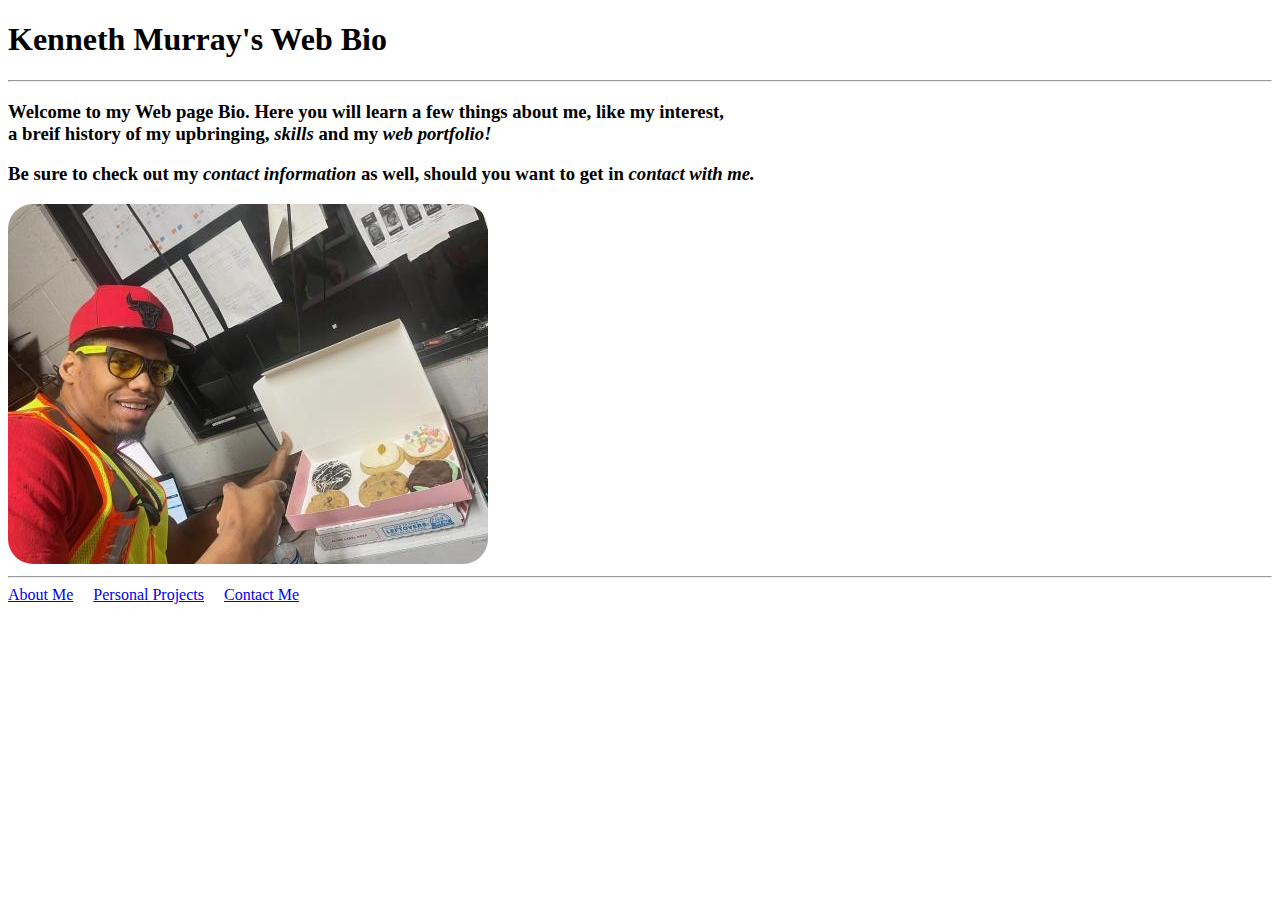
==== index.html @ 701793c0 "Main page and contact page 90% complete" ====
<!DOCTYPE html>
<html lang="en">
<head>
    <meta charset="UTF-8">
    <meta name="viewport" content="width=device-width, initial-scale=1.0">
    <title>My Personal Web Biography</title>
</head>
<body>
    <main>
        <h1> Kenneth Murray's Web Bio</h1>
        <hr>
        <section>
        <h3><p>Welcome to my Web page Bio. Here you will learn a few things about me, like my interest,<br> a breif history of my upbringing, <i><a>skills</i></a> and my <i>web portfolio!</i></p>
        <p>Be sure to check out my <i><a a href="contact_page" style="text-decoration: none; color:black">contact information</a></i> as well, should you want to get in <i><a a href="contact_page" style="text-decoration: none; color:black">contact with me.</a></i></p>
        </h3>
        <img src="IMG_20230319_201133.jpg" alt="A picture of Kenneth at work" style="align-items: center; border-radius: 25px">
        </section>
        <hr>
        <nav aria-label="User-Navigation">
            <ul style="list-style-type: none; margin: 0; padding: 0; display: flex;">
                <li style="margin-right: 20px;"><a href="about_me">About Me</a></li>
                <li style="margin-right: 20px;"><a href="personal_projects">Personal Projects</a></li>
                <li style="margin-right: 20px;"><a href="contact_page.html">Contact Me</a></li>
            </ul>
        </nav>
        <section>
            
        </section>
    </main>
    
</body>
</html>
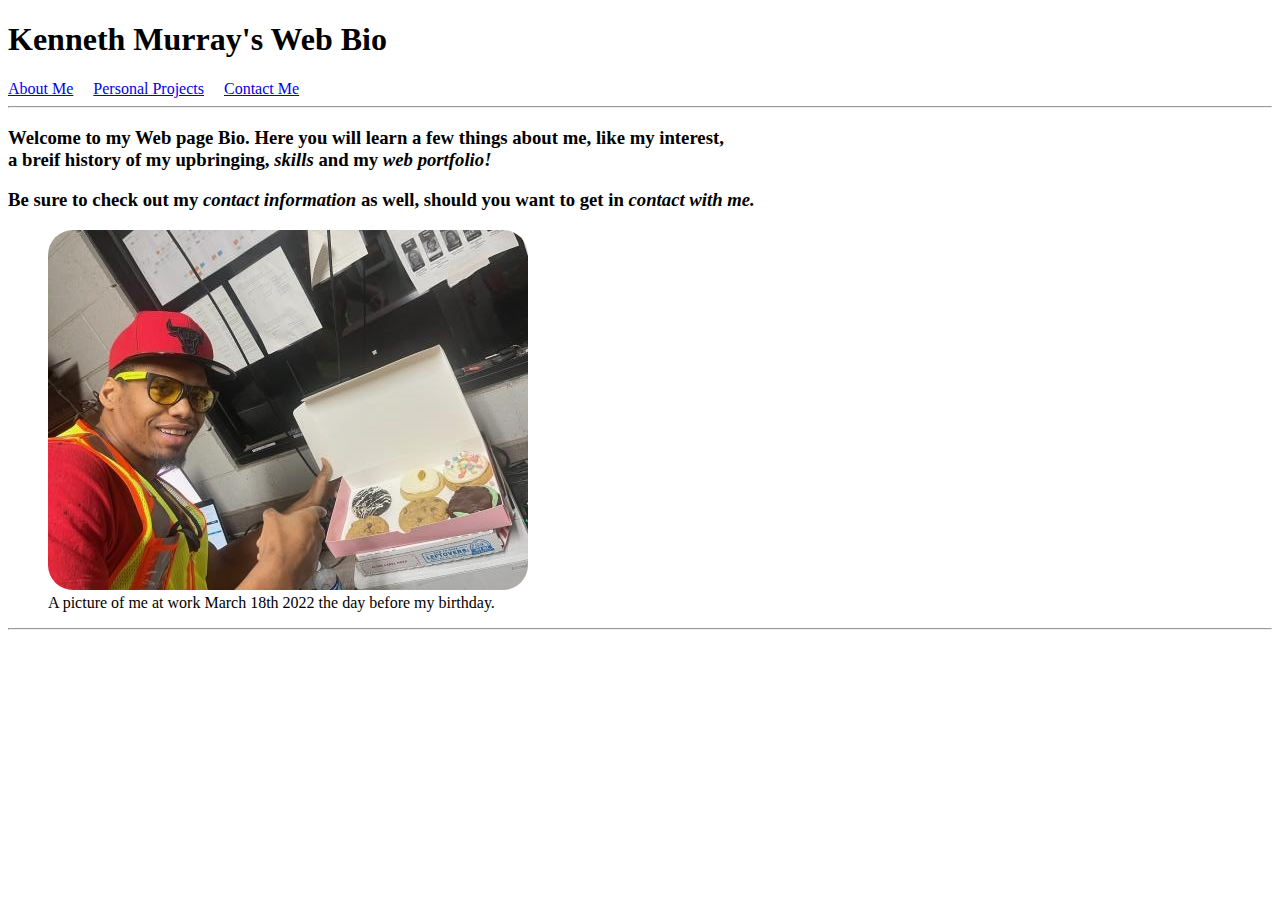
==== commit 58ecde9c: "Final send" ====
--- a/index.html
+++ b/index.html
@@ -8,24 +8,24 @@
 <body>
     <main>
         <h1> Kenneth Murray's Web Bio</h1>
+        <nav aria-label="User-Navigation">
+            <ul style="list-style-type: none; margin: 0; padding: 0; display: flex;">
+                <li style="margin-right: 20px;"><a href="about_me.html">About Me</a></li>
+                <li style="margin-right: 20px;"><a href="personal_projects.html">Personal Projects</a></li>
+                <li style="margin-right: 20px;"><a href="contact_page.html">Contact Me</a></li>
+            </ul>
+        </nav>
         <hr>
         <section>
         <h3><p>Welcome to my Web page Bio. Here you will learn a few things about me, like my interest,<br> a breif history of my upbringing, <i><a>skills</i></a> and my <i>web portfolio!</i></p>
         <p>Be sure to check out my <i><a a href="contact_page" style="text-decoration: none; color:black">contact information</a></i> as well, should you want to get in <i><a a href="contact_page" style="text-decoration: none; color:black">contact with me.</a></i></p>
         </h3>
-        <img src="IMG_20230319_201133.jpg" alt="A picture of Kenneth at work" style="align-items: center; border-radius: 25px">
+        <figure>
+        <img src="IMG_20230319_201133.jpg" alt="A picture of Kenneth at work" style="align-items: center; border-radius: 25px;">
+        <figcaption>A picture of me at work March 18th 2022 the day before my birthday.</figcaption>
+        </figure>
         </section>
         <hr>
-        <nav aria-label="User-Navigation">
-            <ul style="list-style-type: none; margin: 0; padding: 0; display: flex;">
-                <li style="margin-right: 20px;"><a href="about_me">About Me</a></li>
-                <li style="margin-right: 20px;"><a href="personal_projects">Personal Projects</a></li>
-                <li style="margin-right: 20px;"><a href="contact_page.html">Contact Me</a></li>
-            </ul>
-        </nav>
-        <section>
-            
-        </section>
     </main>
     
 </body>
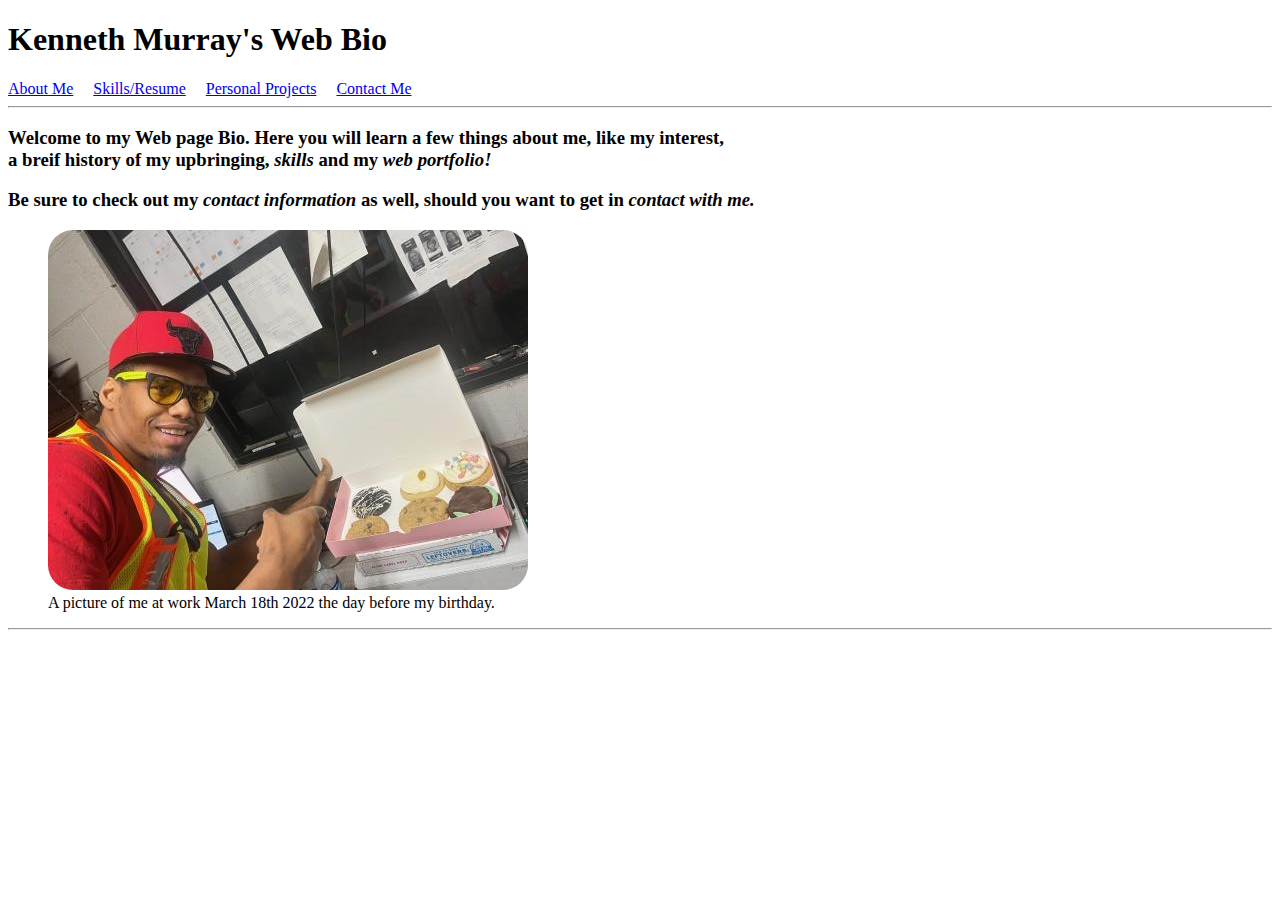
==== commit eed9cacf: "added css" ====
--- a/index.html
+++ b/index.html
@@ -11,6 +11,7 @@
         <nav aria-label="User-Navigation">
             <ul style="list-style-type: none; margin: 0; padding: 0; display: flex;">
                 <li style="margin-right: 20px;"><a href="about_me.html">About Me</a></li>
+                <li style="margin-right: 20px;"><a href="resume.html">Skills/Resume</a></li>
                 <li style="margin-right: 20px;"><a href="personal_projects.html">Personal Projects</a></li>
                 <li style="margin-right: 20px;"><a href="contact_page.html">Contact Me</a></li>
             </ul>
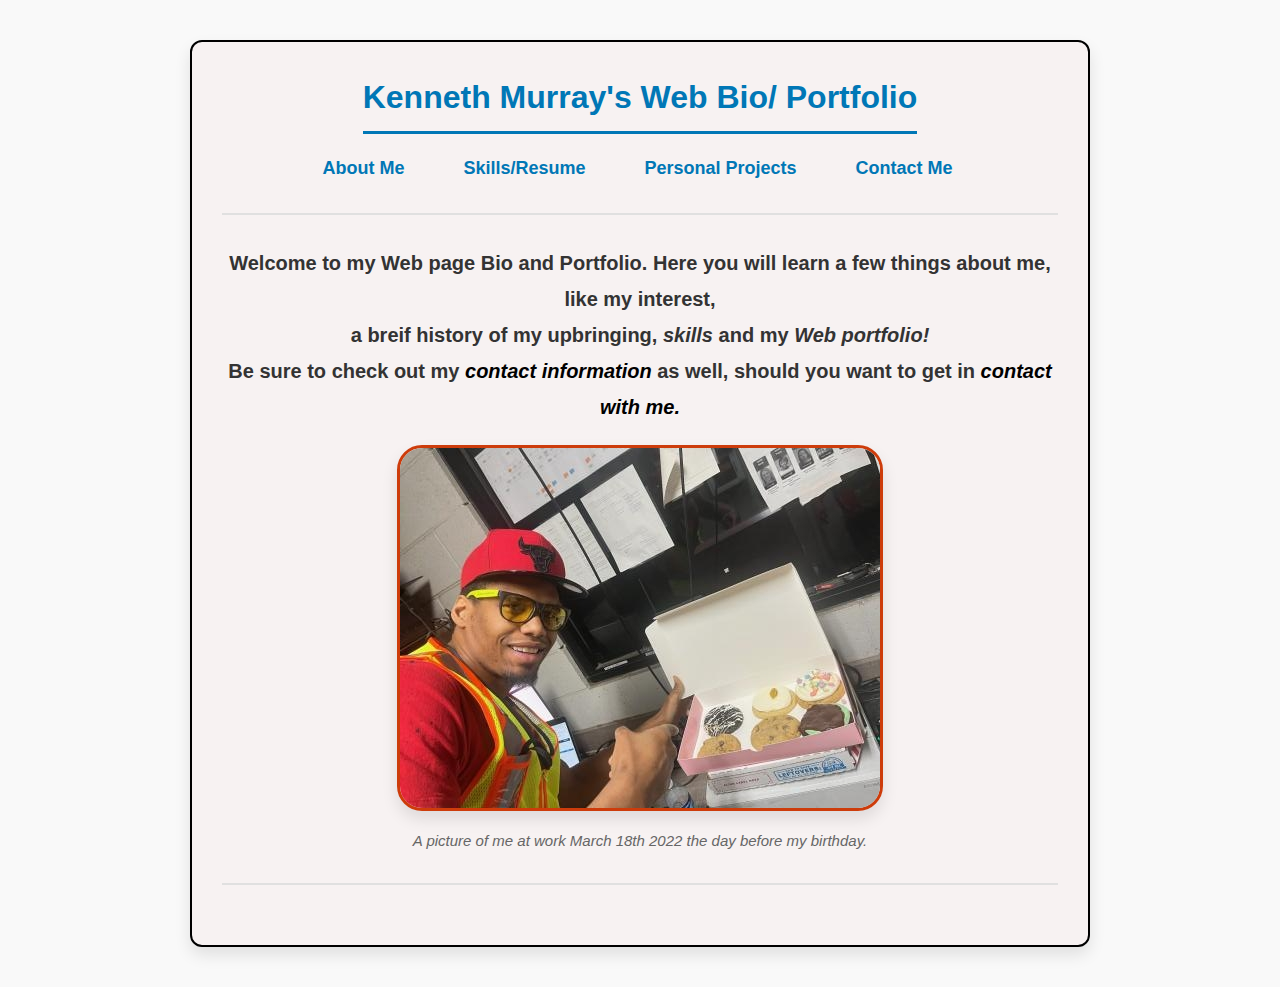
==== commit 6f0174e0: "Additional progress has been made." ====
--- a/index.html
+++ b/index.html
@@ -4,10 +4,11 @@
     <meta charset="UTF-8">
     <meta name="viewport" content="width=device-width, initial-scale=1.0">
     <title>My Personal Web Biography</title>
+    <link rel="stylesheet" href="home.css">
 </head>
 <body>
     <main>
-        <h1> Kenneth Murray's Web Bio</h1>
+        <h1> Kenneth Murray's Web Bio/ Portfolio</h1>
         <nav aria-label="User-Navigation">
             <ul style="list-style-type: none; margin: 0; padding: 0; display: flex;">
                 <li style="margin-right: 20px;"><a href="about_me.html">About Me</a></li>
@@ -18,8 +19,8 @@
         </nav>
         <hr>
         <section>
-        <h3><p>Welcome to my Web page Bio. Here you will learn a few things about me, like my interest,<br> a breif history of my upbringing, <i><a>skills</i></a> and my <i>web portfolio!</i></p>
-        <p>Be sure to check out my <i><a a href="contact_page" style="text-decoration: none; color:black">contact information</a></i> as well, should you want to get in <i><a a href="contact_page" style="text-decoration: none; color:black">contact with me.</a></i></p>
+        <h3><p>Welcome to my Web page Bio and Portfolio. Here you will learn a few things about me, like my interest,<br> a breif history of my upbringing, <i>skills</i> and my <i>Web portfolio!</i></p>
+        <p>Be sure to check out my <i><a a href="contact_page.html" style="text-decoration: none; color:black">contact information</a></i> as well, should you want to get in <i><a a href="contact_page.html" style="text-decoration: none; color:black">contact with me.</a></i></p>
         </h3>
         <figure>
         <img src="IMG_20230319_201133.jpg" alt="A picture of Kenneth at work" style="align-items: center; border-radius: 25px;">
--- a/home.css
+++ b/home.css
@@ -0,0 +1,152 @@
+/* General Reset */
+* {
+    margin: 0;
+    padding: 0;
+    box-sizing: border-box;
+    font-family: 'Arial', sans-serif;
+}
+
+/* Body Styling */
+body {
+    background-color: #f9f9f9;
+    color: #333;
+    line-height: 1.6;
+    font-family: 'Arial', sans-serif;
+}
+
+/* Main Container */
+main {
+    max-width: 900px;
+    margin: 40px auto;
+    padding: 30px;
+    background: rgb(247, 242, 242);
+    border-radius: 12px;
+    box-shadow: 0px 8px 16px rgba(0, 0, 0, 0.1);
+    border: 2px solid black;
+    text-align: center;
+}
+
+/* Title Styling */
+main h1 {
+    font-size: 32px;
+    color: #0077b6;
+    border-bottom: 3px solid #0077b6;
+    display: inline-block;
+    padding-bottom: 8px;
+    margin-bottom: 20px;
+}
+
+/* Navigation Styling */
+nav ul {
+    display: flex;
+    justify-content: center;
+    list-style-type: none;
+    margin: 20px 0;
+}
+
+nav ul li {
+    margin: 0 15px;
+}
+
+nav ul li a {
+    text-decoration: none;
+    color: #0077b6;
+    font-size: 18px;
+    font-weight: bold;
+    padding: 5px 10px;
+    border: 2px solid transparent;
+    border-radius: 8px;
+    transition: all 0.3s ease;
+}
+
+nav ul li a:hover {
+    color: #005f89;
+    border-color: #0077b6;
+    background-color: #f0f8ff;
+}
+
+/* Section Text Styling */
+section h3 {
+    font-size: 20px;
+    color: #333;
+    margin-bottom: 20px;
+}
+
+section h3 p {
+    line-height: 1.8;
+}
+
+section h3 a {
+    color: #0077b6;
+    font-weight: bold;
+    text-decoration: none;
+    transition: color 0.3s ease;
+}
+
+section h3 a:hover {
+    color: #005f89;
+    text-decoration: underline;
+}
+
+/* Image Styling */
+figure {
+    margin-top: 20px;
+    text-align: center;
+}
+
+figure img {
+    max-width: 100%;
+    height: auto;
+    border-radius: 15px;
+    border: 3px solid rgb(205, 60, 11);
+    transition: transform 0.3s ease, box-shadow 0.3s ease;
+    box-shadow: 0px 8px 16px rgba(0, 0, 0, 0.1);
+}
+
+figure img:hover {
+    transform: scale(1.03);
+    box-shadow: 0px 12px 24px rgba(0, 0, 0, 0.15);
+}
+
+figcaption {
+    margin-top: 10px;
+    color: #666;
+    font-size: 15px;
+    font-style: italic;
+}
+
+/* Horizontal Rule Styling */
+hr {
+    border: none;
+    height: 2px;
+    background: #e0e0e0;
+    margin: 30px 0;
+}
+
+/* Link Styling for Figure Caption */
+a {
+    color: #0077b6;
+    text-decoration: none;
+    transition: color 0.3s ease;
+}
+
+a:hover {
+    color: #005f89;
+}
+
+/* Responsive Design */
+@media (max-width: 768px) {
+    nav ul {
+        flex-direction: column;
+        align-items: center;
+    }
+
+    nav ul li {
+        margin: 10px 0;
+    }
+
+    main {
+        padding: 20px;
+    }
+}
+
